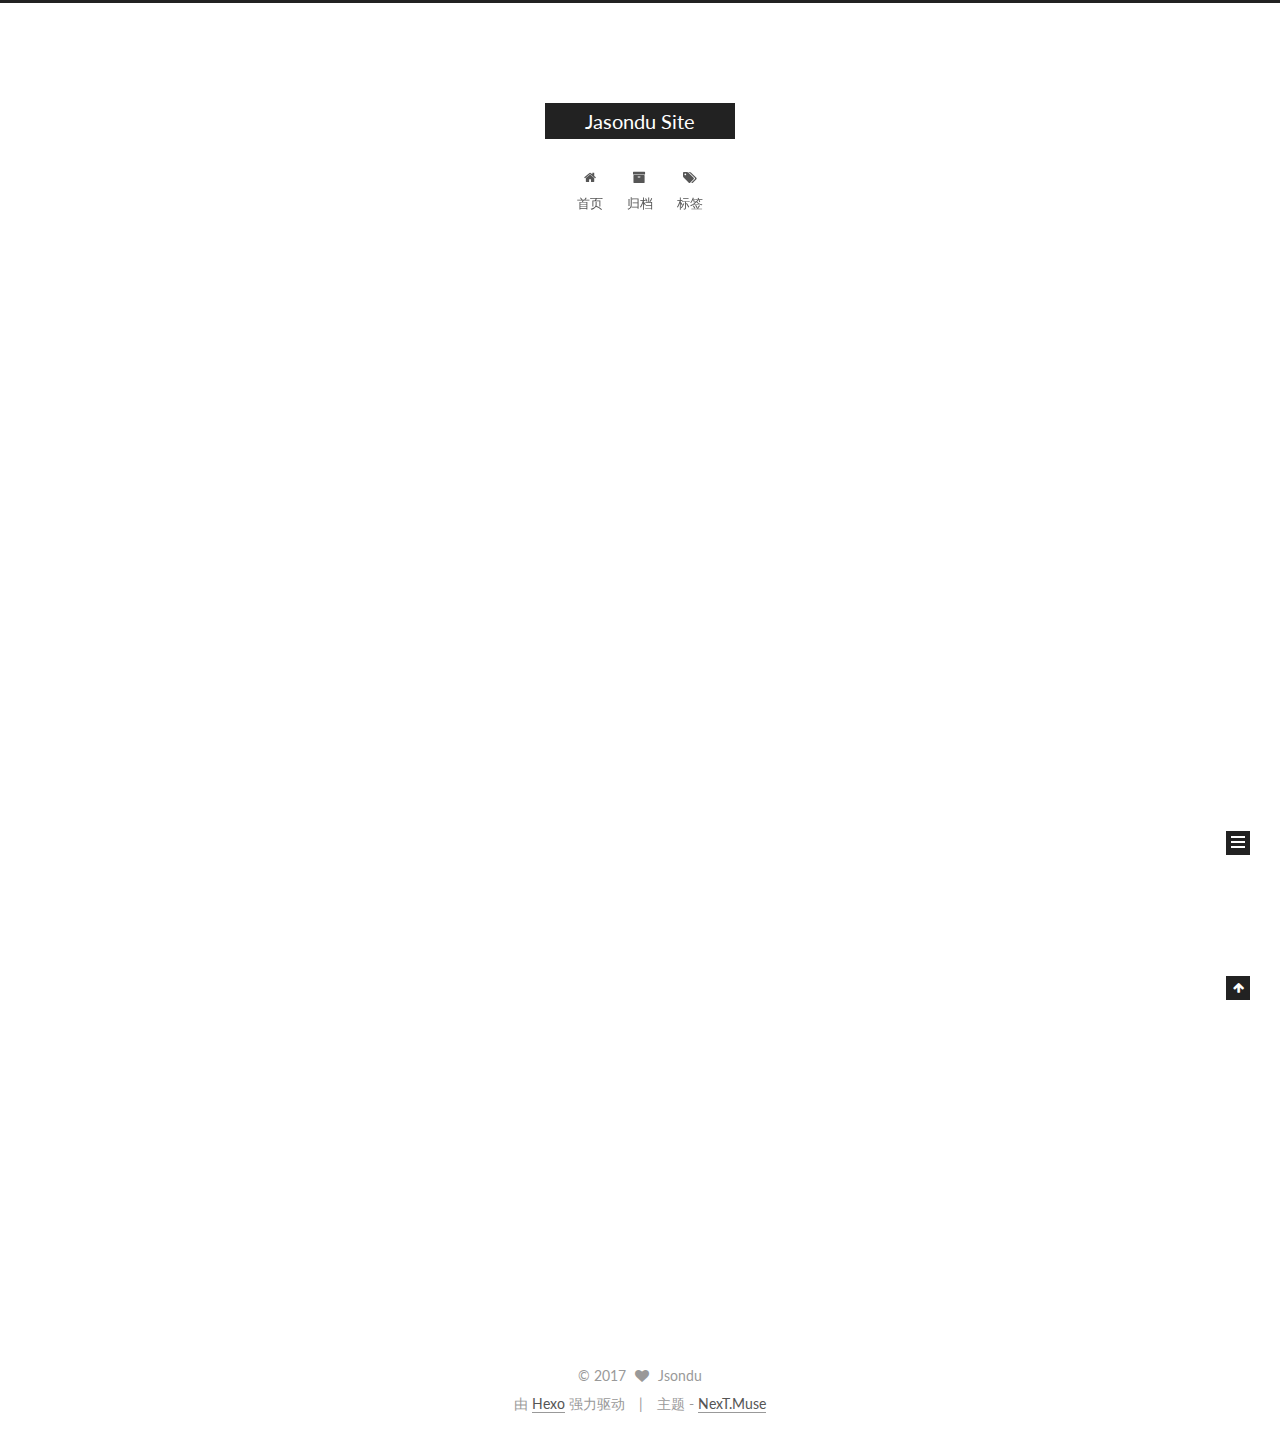
==== index.html @ 3053d157 "Site updated: 2017-07-04 11:45:21" ====
<!doctype html>



  


<html class="theme-next muse use-motion" lang="zh-Hans">
<head>
  <meta charset="UTF-8"/>
<meta http-equiv="X-UA-Compatible" content="IE=edge" />
<meta name="viewport" content="width=device-width, initial-scale=1, maximum-scale=1"/>









<meta http-equiv="Cache-Control" content="no-transform" />
<meta http-equiv="Cache-Control" content="no-siteapp" />















  
  
  <link href="/lib/fancybox/source/jquery.fancybox.css?v=2.1.5" rel="stylesheet" type="text/css" />




  
  
  
  

  
    
    
  

  

  

  

  

  
    
    
    <link href="//fonts.googleapis.com/css?family=Lato:300,300italic,400,400italic,700,700italic&subset=latin,latin-ext" rel="stylesheet" type="text/css">
  






<link href="/lib/font-awesome/css/font-awesome.min.css?v=4.6.2" rel="stylesheet" type="text/css" />

<link href="/css/main.css?v=5.1.1" rel="stylesheet" type="text/css" />


  <meta name="keywords" content="Hexo, NexT" />








  <link rel="shortcut icon" type="image/x-icon" href="/favicon.ico?v=5.1.1" />






<meta property="og:type" content="website">
<meta property="og:title" content="Jasondu Site">
<meta property="og:url" content="http://yoursite.com/index.html">
<meta property="og:site_name" content="Jasondu Site">
<meta name="twitter:card" content="summary">
<meta name="twitter:title" content="Jasondu Site">



<script type="text/javascript" id="hexo.configurations">
  var NexT = window.NexT || {};
  var CONFIG = {
    root: '/',
    scheme: 'Muse',
    sidebar: {"position":"left","display":"post","offset":12,"offset_float":0,"b2t":false,"scrollpercent":false},
    fancybox: true,
    motion: true,
    duoshuo: {
      userId: '0',
      author: '博主'
    },
    algolia: {
      applicationID: '',
      apiKey: '',
      indexName: '',
      hits: {"per_page":10},
      labels: {"input_placeholder":"Search for Posts","hits_empty":"We didn't find any results for the search: ${query}","hits_stats":"${hits} results found in ${time} ms"}
    }
  };
</script>



  <link rel="canonical" href="http://yoursite.com/"/>





  <title>Jasondu Site</title>
  














</head>

<body itemscope itemtype="http://schema.org/WebPage" lang="zh-Hans">

  
  
    
  

  <div class="container sidebar-position-left 
   page-home 
 ">
    <div class="headband"></div>

    <header id="header" class="header" itemscope itemtype="http://schema.org/WPHeader">
      <div class="header-inner"><div class="site-brand-wrapper">
  <div class="site-meta ">
    

    <div class="custom-logo-site-title">
      <a href="/"  class="brand" rel="start">
        <span class="logo-line-before"><i></i></span>
        <span class="site-title">Jasondu Site</span>
        <span class="logo-line-after"><i></i></span>
      </a>
    </div>
      
        <p class="site-subtitle"></p>
      
  </div>

  <div class="site-nav-toggle">
    <button>
      <span class="btn-bar"></span>
      <span class="btn-bar"></span>
      <span class="btn-bar"></span>
    </button>
  </div>
</div>

<nav class="site-nav">
  

  
    <ul id="menu" class="menu">
      
        
        <li class="menu-item menu-item-home">
          <a href="/" rel="section">
            
              <i class="menu-item-icon fa fa-fw fa-home"></i> <br />
            
            首页
          </a>
        </li>
      
        
        <li class="menu-item menu-item-archives">
          <a href="/archives" rel="section">
            
              <i class="menu-item-icon fa fa-fw fa-archive"></i> <br />
            
            归档
          </a>
        </li>
      
        
        <li class="menu-item menu-item-tags">
          <a href="/tags" rel="section">
            
              <i class="menu-item-icon fa fa-fw fa-tags"></i> <br />
            
            标签
          </a>
        </li>
      

      
    </ul>
  

  
</nav>



 </div>
    </header>

    <main id="main" class="main">
      <div class="main-inner">
        <div class="content-wrap">
          <div id="content" class="content">
            
  <section id="posts" class="posts-expand">
    
      

  

  
  
  

  <article class="post post-type-normal " itemscope itemtype="http://schema.org/Article">
    <link itemprop="mainEntityOfPage" href="http://yoursite.com/2017/07/04/hello-world/">

    <span hidden itemprop="author" itemscope itemtype="http://schema.org/Person">
      <meta itemprop="name" content="Jsondu">
      <meta itemprop="description" content="">
      <meta itemprop="image" content="/images/avatar.gif">
    </span>

    <span hidden itemprop="publisher" itemscope itemtype="http://schema.org/Organization">
      <meta itemprop="name" content="Jasondu Site">
    </span>

    
      <header class="post-header">

        
        
          <h1 class="post-title" itemprop="name headline">
                
                <a class="post-title-link" href="/2017/07/04/hello-world/" itemprop="url">Hello World</a></h1>
        

        <div class="post-meta">
          <span class="post-time">
            
              <span class="post-meta-item-icon">
                <i class="fa fa-calendar-o"></i>
              </span>
              
                <span class="post-meta-item-text">发表于</span>
              
              <time title="创建于" itemprop="dateCreated datePublished" datetime="2017-07-04T11:30:48+08:00">
                2017-07-04
              </time>
            

            

            
          </span>

          

          
            
          

          
          

          

          

          

        </div>
      </header>
    

    <div class="post-body" itemprop="articleBody">

      
      

      
        
          
            <p>Welcome to <a href="https://hexo.io/" target="_blank" rel="external">Hexo</a>! This is your very first post. Check <a href="https://hexo.io/docs/" target="_blank" rel="external">documentation</a> for more info. If you get any problems when using Hexo, you can find the answer in <a href="https://hexo.io/docs/troubleshooting.html" target="_blank" rel="external">troubleshooting</a> or you can ask me on <a href="https://github.com/hexojs/hexo/issues" target="_blank" rel="external">GitHub</a>.</p>
<h2 id="Quick-Start"><a href="#Quick-Start" class="headerlink" title="Quick Start"></a>Quick Start</h2><h3 id="Create-a-new-post"><a href="#Create-a-new-post" class="headerlink" title="Create a new post"></a>Create a new post</h3><figure class="highlight bash"><table><tr><td class="gutter"><pre><div class="line">1</div></pre></td><td class="code"><pre><div class="line">$ hexo new <span class="string">"My New Post"</span></div></pre></td></tr></table></figure>
<p>More info: <a href="https://hexo.io/docs/writing.html" target="_blank" rel="external">Writing</a></p>
<h3 id="Run-server"><a href="#Run-server" class="headerlink" title="Run server"></a>Run server</h3><figure class="highlight bash"><table><tr><td class="gutter"><pre><div class="line">1</div></pre></td><td class="code"><pre><div class="line">$ hexo server</div></pre></td></tr></table></figure>
<p>More info: <a href="https://hexo.io/docs/server.html" target="_blank" rel="external">Server</a></p>
<h3 id="Generate-static-files"><a href="#Generate-static-files" class="headerlink" title="Generate static files"></a>Generate static files</h3><figure class="highlight bash"><table><tr><td class="gutter"><pre><div class="line">1</div></pre></td><td class="code"><pre><div class="line">$ hexo generate</div></pre></td></tr></table></figure>
<p>More info: <a href="https://hexo.io/docs/generating.html" target="_blank" rel="external">Generating</a></p>
<h3 id="Deploy-to-remote-sites"><a href="#Deploy-to-remote-sites" class="headerlink" title="Deploy to remote sites"></a>Deploy to remote sites</h3><figure class="highlight bash"><table><tr><td class="gutter"><pre><div class="line">1</div></pre></td><td class="code"><pre><div class="line">$ hexo deploy</div></pre></td></tr></table></figure>
<p>More info: <a href="https://hexo.io/docs/deployment.html" target="_blank" rel="external">Deployment</a></p>

          
        
      
    </div>

    <div>
      
    </div>

    <div>
      
    </div>

    <div>
      
    </div>

    <footer class="post-footer">
      

      

      

      
      
        <div class="post-eof"></div>
      
    </footer>
  </article>


    
  </section>

  


          </div>
          


          

        </div>
        
          
  
  <div class="sidebar-toggle">
    <div class="sidebar-toggle-line-wrap">
      <span class="sidebar-toggle-line sidebar-toggle-line-first"></span>
      <span class="sidebar-toggle-line sidebar-toggle-line-middle"></span>
      <span class="sidebar-toggle-line sidebar-toggle-line-last"></span>
    </div>
  </div>

  <aside id="sidebar" class="sidebar">
    <div class="sidebar-inner">

      

      

      <section class="site-overview sidebar-panel sidebar-panel-active">
        <div class="site-author motion-element" itemprop="author" itemscope itemtype="http://schema.org/Person">
          <img class="site-author-image" itemprop="image"
               src="/images/avatar.gif"
               alt="Jsondu" />
          <p class="site-author-name" itemprop="name">Jsondu</p>
           
              <p class="site-description motion-element" itemprop="description"></p>
          
        </div>
        <nav class="site-state motion-element">

          
            <div class="site-state-item site-state-posts">
              <a href="/archives">
                <span class="site-state-item-count">1</span>
                <span class="site-state-item-name">日志</span>
              </a>
            </div>
          

          

          

        </nav>

        

        <div class="links-of-author motion-element">
          
        </div>

        
        

        
        

        


      </section>

      

      

    </div>
  </aside>


        
      </div>
    </main>

    <footer id="footer" class="footer">
      <div class="footer-inner">
        <div class="copyright" >
  
  &copy; 
  <span itemprop="copyrightYear">2017</span>
  <span class="with-love">
    <i class="fa fa-heart"></i>
  </span>
  <span class="author" itemprop="copyrightHolder">Jsondu</span>
</div>


<div class="powered-by">
  由 <a class="theme-link" href="https://hexo.io">Hexo</a> 强力驱动
</div>

<div class="theme-info">
  主题 -
  <a class="theme-link" href="https://github.com/iissnan/hexo-theme-next">
    NexT.Muse
  </a>
</div>


        

        
      </div>
    </footer>

    
      <div class="back-to-top">
        <i class="fa fa-arrow-up"></i>
        
      </div>
    

  </div>

  

<script type="text/javascript">
  if (Object.prototype.toString.call(window.Promise) !== '[object Function]') {
    window.Promise = null;
  }
</script>









  












  
  <script type="text/javascript" src="/lib/jquery/index.js?v=2.1.3"></script>

  
  <script type="text/javascript" src="/lib/fastclick/lib/fastclick.min.js?v=1.0.6"></script>

  
  <script type="text/javascript" src="/lib/jquery_lazyload/jquery.lazyload.js?v=1.9.7"></script>

  
  <script type="text/javascript" src="/lib/velocity/velocity.min.js?v=1.2.1"></script>

  
  <script type="text/javascript" src="/lib/velocity/velocity.ui.min.js?v=1.2.1"></script>

  
  <script type="text/javascript" src="/lib/fancybox/source/jquery.fancybox.pack.js?v=2.1.5"></script>


  


  <script type="text/javascript" src="/js/src/utils.js?v=5.1.1"></script>

  <script type="text/javascript" src="/js/src/motion.js?v=5.1.1"></script>



  
  

  
    <script type="text/javascript" src="/js/src/scrollspy.js?v=5.1.1"></script>
<script type="text/javascript" src="/js/src/post-details.js?v=5.1.1"></script>

  

  


  <script type="text/javascript" src="/js/src/bootstrap.js?v=5.1.1"></script>



  


  




	





  





  





  






  





  

  

  

  

  

  

</body>
</html>
---- css/main.css ----
/* normalize.css v3.0.2 | MIT License | git.io/normalize */
html {
  font-family: sans-serif; /* 1 */
  -ms-text-size-adjust: 100%; /* 2 */
  -webkit-text-size-adjust: 100%; /* 2 */
}
body {
  margin: 0;
}
article,
aside,
details,
figcaption,
figure,
footer,
header,
hgroup,
main,
menu,
nav,
section,
summary {
  display: block;
}
audio,
canvas,
progress,
video {
  display: inline-block; /* 1 */
  vertical-align: baseline; /* 2 */
}
audio:not([controls]) {
  display: none;
  height: 0;
}
[hidden],
template {
  display: none;
}
a {
  background-color: transparent;
}
a:active,
a:hover {
  outline: 0;
}
abbr[title] {
  border-bottom: 1px dotted;
}
b,
strong {
  font-weight: bold;
}
dfn {
  font-style: italic;
}
h1 {
  font-size: 2em;
  margin: 0.67em 0;
}
mark {
  background: #ff0;
  color: #000;
}
small {
  font-size: 80%;
}
sub,
sup {
  font-size: 75%;
  line-height: 0;
  position: relative;
  vertical-align: baseline;
}
sup {
  top: -0.5em;
}
sub {
  bottom: -0.25em;
}
img {
  border: 0;
}
svg:not(:root) {
  overflow: hidden;
}
figure {
  margin: 1em 40px;
}
hr {
  -moz-box-sizing: content-box;
  box-sizing: content-box;
  height: 0;
}
pre {
  overflow: auto;
}
code,
kbd,
pre,
samp {
  font-family: monospace, monospace;
  font-size: 1em;
}
button,
input,
optgroup,
select,
textarea {
  color: inherit; /* 1 */
  font: inherit; /* 2 */
  margin: 0; /* 3 */
}
button {
  overflow: visible;
}
button,
select {
  text-transform: none;
}
button,
html input[type="button"],
input[type="reset"],
input[type="submit"] {
  -webkit-appearance: button; /* 2 */
  cursor: pointer; /* 3 */
}
button[disabled],
html input[disabled] {
  cursor: default;
}
button::-moz-focus-inner,
input::-moz-focus-inner {
  border: 0;
  padding: 0;
}
input {
  line-height: normal;
}
input[type="checkbox"],
input[type="radio"] {
  box-sizing: border-box; /* 1 */
  padding: 0; /* 2 */
}
input[type="number"]::-webkit-inner-spin-button,
input[type="number"]::-webkit-outer-spin-button {
  height: auto;
}
input[type="search"] {
  -webkit-appearance: textfield; /* 1 */
  -moz-box-sizing: content-box;
  -webkit-box-sizing: content-box; /* 2 */
  box-sizing: content-box;
}
input[type="search"]::-webkit-search-cancel-button,
input[type="search"]::-webkit-search-decoration {
  -webkit-appearance: none;
}
fieldset {
  border: 1px solid #c0c0c0;
  margin: 0 2px;
  padding: 0.35em 0.625em 0.75em;
}
legend {
  border: 0; /* 1 */
  padding: 0; /* 2 */
}
textarea {
  overflow: auto;
}
optgroup {
  font-weight: bold;
}
table {
  border-collapse: collapse;
  border-spacing: 0;
}
td,
th {
  padding: 0;
}
::selection {
  background: #262a30;
  color: #fff;
}
body {
  position: relative;
  font-family: 'Lato', "PingFang SC", "Microsoft YaHei", sans-serif;
  font-size: 14px;
  line-height: 2;
  color: #555;
  background: #fff;
}
@media (max-width: 767px) {
  body {
    padding-right: 0 !important;
  }
}
@media (min-width: 768px) and (max-width: 991px) {
  body {
    padding-right: 0 !important;
  }
}
@media (min-width: 1600px) {
  body {
    font-size: 16px;
  }
}
h1,
h2,
h3,
h4,
h5,
h6 {
  margin: 0;
  padding: 0;
  font-weight: bold;
  line-height: 1.5;
  font-family: 'Lato', "PingFang SC", "Microsoft YaHei", sans-serif;
}
h2,
h3,
h4,
h5,
h6 {
  margin: 20px 0 15px;
}
h1 {
  font-size: 22px;
}
@media (max-width: 767px) {
  h1 {
    font-size: 18px;
  }
}
h2 {
  font-size: 20px;
}
@media (max-width: 767px) {
  h2 {
    font-size: 16px;
  }
}
h3 {
  font-size: 18px;
}
@media (max-width: 767px) {
  h3 {
    font-size: 14px;
  }
}
h4 {
  font-size: 16px;
}
@media (max-width: 767px) {
  h4 {
    font-size: 12px;
  }
}
h5 {
  font-size: 14px;
}
@media (max-width: 767px) {
  h5 {
    font-size: 10px;
  }
}
h6 {
  font-size: 12px;
}
@media (max-width: 767px) {
  h6 {
    font-size: 8px;
  }
}
p {
  margin: 0 0 25px 0;
}
a {
  color: #555;
  text-decoration: none;
  border-bottom: 1px solid #999;
  word-wrap: break-word;
}
a:hover {
  color: #222;
  border-bottom-color: #222;
}
blockquote {
  margin: 0;
  padding: 0;
}
img {
  display: block;
  margin: auto;
  max-width: 100%;
  height: auto;
}
hr {
  margin: 40px 0;
  height: 3px;
  border: none;
  background-color: #ddd;
  background-image: repeating-linear-gradient(-45deg, #fff, #fff 4px, transparent 4px, transparent 8px);
}
blockquote {
  padding: 0 15px;
  color: #666;
  border-left: 4px solid #ddd;
}
blockquote cite::before {
  content: "-";
  padding: 0 5px;
}
dt {
  font-weight: 700;
}
dd {
  margin: 0;
  padding: 0;
}
.text-left {
  text-align: left;
}
.text-center {
  text-align: center;
}
.text-right {
  text-align: right;
}
.text-justify {
  text-align: justify;
}
.text-nowrap {
  white-space: nowrap;
}
.text-lowercase {
  text-transform: lowercase;
}
.text-uppercase {
  text-transform: uppercase;
}
.text-capitalize {
  text-transform: capitalize;
}
.center-block {
  display: block;
  margin-left: auto;
  margin-right: auto;
}
.clearfix:before,
.clearfix:after {
  content: " ";
  display: table;
}
.clearfix:after {
  clear: both;
}
.pullquote {
  width: 45%;
}
.pullquote.left {
  float: left;
  margin-left: 5px;
  margin-right: 10px;
}
.pullquote.right {
  float: right;
  margin-left: 10px;
  margin-right: 5px;
}
.affix.affix.affix {
  position: fixed;
}
.translation {
  margin-top: -20px;
  font-size: 14px;
  color: #999;
}
.scrollbar-measure {
  width: 100px;
  height: 100px;
  overflow: scroll;
  position: absolute;
  top: -9999px;
}
.use-motion .motion-element {
  opacity: 0;
}
table {
  margin: 20px 0;
  width: 100%;
  border-collapse: collapse;
  border-spacing: 0;
  border: 1px solid #ddd;
  font-size: 14px;
  table-layout: fixed;
  word-wrap: break-all;
}
table>tbody>tr:nth-of-type(odd) {
  background-color: #f9f9f9;
}
table>tbody>tr:hover {
  background-color: #f5f5f5;
}
caption,
th,
td {
  padding: 8px;
  text-align: left;
  vertical-align: middle;
  font-weight: normal;
}
th,
td {
  border-bottom: 3px solid #ddd;
  border-right: 1px solid #eee;
}
th {
  padding-bottom: 10px;
  font-weight: 700;
}
td {
  border-bottom-width: 1px;
}
html,
body {
  height: 100%;
}
.container {
  position: relative;
  min-height: 100%;
}
.header-inner {
  margin: 0 auto;
  padding: 100px 0 70px;
  width: 700px;
}
@media (min-width: 1600px) {
  .container .header-inner {
    width: 900px;
  }
}
.main {
  padding-bottom: 150px;
}
.main-inner {
  margin: 0 auto;
  width: 700px;
}
@media (min-width: 1600px) {
  .container .main-inner {
    width: 900px;
  }
}
.footer {
  position: absolute;
  left: 0;
  bottom: 0;
  width: 100%;
  min-height: 50px;
}
.footer-inner {
  box-sizing: border-box;
  margin: 20px auto;
  width: 700px;
}
@media (min-width: 1600px) {
  .container .footer-inner {
    width: 900px;
  }
}
pre,
.highlight {
  overflow: auto;
  margin: 20px 0;
  padding: 0;
  font-size: 13px;
  color: #4d4d4c;
  background: #f7f7f7;
  line-height: 1.6;
}
pre,
code {
  font-family: consolas, Menlo, "PingFang SC", "Microsoft YaHei", monospace;
}
code {
  padding: 2px 4px;
  word-wrap: break-word;
  color: #555;
  background: #eee;
  border-radius: 3px;
  font-size: 13px;
}
pre code {
  padding: 0;
  color: #4d4d4c;
  background: none;
  text-shadow: none;
}
.highlight {
  border-radius: 1px;
}
.highlight pre {
  border: none;
  margin: 0;
  padding: 10px 0;
}
.highlight table {
  margin: 0;
  width: auto;
  border: none;
}
.highlight td {
  border: none;
  padding: 0;
}
.highlight figcaption {
  font-size: 1em;
  color: #4d4d4c;
  line-height: 1em;
  margin-bottom: 1em;
}
.highlight figcaption:before,
.highlight figcaption:after {
  content: " ";
  display: table;
}
.highlight figcaption:after {
  clear: both;
}
.highlight figcaption a {
  float: right;
  color: #4d4d4c;
}
.highlight figcaption a:hover {
  border-bottom-color: #4d4d4c;
}
.highlight .gutter pre {
  padding-left: 10px;
  padding-right: 10px;
  color: #869194;
  text-align: right;
  background-color: #eff2f3;
}
.highlight .code pre {
  width: 100%;
  padding-left: 10px;
  padding-right: 10px;
  background-color: #f7f7f7;
}
.highlight .line {
  height: 20px;
}
.gutter {
  -webkit-user-select: none;
  -moz-user-select: none;
  -ms-user-select: none;
  user-select: none;
}
.gist table {
  width: auto;
}
.gist table td {
  border: none;
}
pre .deletion {
  background: #fdd;
}
pre .addition {
  background: #dfd;
}
pre .meta {
  color: #8959a8;
}
pre .comment {
  color: #8e908c;
}
pre .variable,
pre .attribute,
pre .tag,
pre .regexp,
pre .ruby .constant,
pre .xml .tag .title,
pre .xml .pi,
pre .xml .doctype,
pre .html .doctype,
pre .css .id,
pre .css .class,
pre .css .pseudo {
  color: #c82829;
}
pre .number,
pre .preprocessor,
pre .built_in,
pre .literal,
pre .params,
pre .constant,
pre .command {
  color: #f5871f;
}
pre .ruby .class .title,
pre .css .rules .attribute,
pre .string,
pre .value,
pre .inheritance,
pre .header,
pre .ruby .symbol,
pre .xml .cdata,
pre .special,
pre .number,
pre .formula {
  color: #718c00;
}
pre .title,
pre .css .hexcolor {
  color: #3e999f;
}
pre .function,
pre .python .decorator,
pre .python .title,
pre .ruby .function .title,
pre .ruby .title .keyword,
pre .perl .sub,
pre .javascript .title,
pre .coffeescript .title {
  color: #4271ae;
}
pre .keyword,
pre .javascript .function {
  color: #8959a8;
}
.full-image.full-image.full-image {
  border: none;
  max-width: 100%;
  width: auto;
  margin: 20px auto;
}
@media (min-width: 992px) {
  .full-image.full-image.full-image {
    max-width: none;
    width: 110%;
    margin: 25px -5%;
  }
}
.blockquote-center,
.page-home .post-type-quote blockquote,
.page-post-detail .post-type-quote blockquote {
  position: relative;
  margin: 40px 0;
  padding: 0;
  border-left: none;
  text-align: center;
}
.blockquote-center::before,
.page-home .post-type-quote blockquote::before,
.page-post-detail .post-type-quote blockquote::before,
.blockquote-center::after,
.page-home .post-type-quote blockquote::after,
.page-post-detail .post-type-quote blockquote::after {
  position: absolute;
  content: ' ';
  display: block;
  width: 100%;
  height: 24px;
  opacity: 0.2;
  background-repeat: no-repeat;
  background-position: 0 -6px;
  background-size: 22px 22px;
}
.blockquote-center::before,
.page-home .post-type-quote blockquote::before,
.page-post-detail .post-type-quote blockquote::before {
  top: -20px;
  background-image: url("../images/quote-l.svg");
  border-top: 1px solid #ccc;
}
.blockquote-center::after,
.page-home .post-type-quote blockquote::after,
.page-post-detail .post-type-quote blockquote::after {
  bottom: -20px;
  background-image: url("../images/quote-r.svg");
  border-bottom: 1px solid #ccc;
  background-position: 100% 8px;
}
.blockquote-center p,
.page-home .post-type-quote blockquote p,
.page-post-detail .post-type-quote blockquote p,
.blockquote-center div,
.page-home .post-type-quote blockquote div,
.page-post-detail .post-type-quote blockquote div {
  text-align: center;
}
.post .post-body .group-picture img {
  box-sizing: border-box;
  padding: 0 3px;
  border: none;
}
.post .group-picture-row {
  overflow: hidden;
  margin-top: 6px;
}
.post .group-picture-row:first-child {
  margin-top: 0;
}
.post .group-picture-column {
  float: left;
}
.page-post-detail .post-body .group-picture-column {
  float: none;
  margin-top: 10px;
  width: auto !important;
}
.page-post-detail .post-body .group-picture-column img {
  margin: 0 auto;
}
.page-archive .group-picture-container {
  overflow: hidden;
}
.page-archive .group-picture-row {
  float: left;
}
.page-archive .group-picture-row:first-child {
  margin-top: 6px;
}
.page-archive .group-picture-column {
  max-width: 150px;
  max-height: 150px;
}
.note {
  padding: 20px;
  margin: 20px 0;
  border: 1px solid #eee;
  border-left-width: 5px;
  border-radius: 3px;
}
.note h2,
.note h3,
.note h4,
.note h5,
.note h6 {
  margin-top: 0;
  margin-bottom: 5px;
  padding-top: 0 !important;
}
.note p:last-child {
  margin-bottom: 0;
}
.note code {
  border-radius: 3px;
}
.note+.note {
  margin-top: -5px;
}
.default {
  border-left-color: #777;
}
.default h2,
.default h3,
.default h4,
.default h5,
.default h6 {
  color: #777;
}
.primary {
  border-left-color: #428bca;
}
.primary h2,
.primary h3,
.primary h4,
.primary h5,
.primary h6 {
  color: #428bca;
}
.success {
  border-left-color: #5cb85c;
}
.success h2,
.success h3,
.success h4,
.success h5,
.success h6 {
  color: #5cb85c;
}
.danger {
  border-left-color: #d9534f;
}
.danger h2,
.danger h3,
.danger h4,
.danger h5,
.danger h6 {
  color: #d9534f;
}
.warning {
  border-left-color: #f0ad4e;
}
.warning h2,
.warning h3,
.warning h4,
.warning h5,
.warning h6 {
  color: #f0ad4e;
}
.info {
  border-left-color: #5bc0de;
}
.info h2,
.info h3,
.info h4,
.info h5,
.info h6 {
  color: #5bc0de;
}
.btn {
  display: inline-block;
  padding: 0 20px;
  font-size: 14px;
  color: #fff;
  background: #222;
  border: 2px solid #222;
  text-decoration: none;
  border-radius: 0;
  transition-property: background-color;
  transition-duration: 0.2s;
  transition-timing-function: ease-in-out;
  transition-delay: 0s;
}
.btn:hover,
.post-button .btn:hover {
  border-color: #222;
  color: #222;
  background: #fff;
}
.btn-bar {
  display: block;
  width: 22px;
  height: 2px;
  background: #555;
  border-radius: 1px;
}
.btn-bar+.btn-bar {
  margin-top: 4px;
}
.pagination {
  margin: 120px 0 40px;
  text-align: center;
  border-top: 1px solid #eee;
}
.page-number-basic,
.pagination .prev,
.pagination .next,
.pagination .page-number,
.pagination .space {
  display: inline-block;
  position: relative;
  top: -1px;
  margin: 0 10px;
  padding: 0 10px;
  line-height: 30px;
}
@media (max-width: 767px) {
  .page-number-basic,
  .pagination .prev,
  .pagination .next,
  .pagination .page-number,
  .pagination .space {
    margin: 0 5px;
  }
}
.pagination .prev,
.pagination .next,
.pagination .page-number {
  border-bottom: 0;
  border-top: 1px solid #eee;
  transition-property: border-color;
  transition-duration: 0.2s;
  transition-timing-function: ease-in-out;
  transition-delay: 0s;
}
.pagination .prev:hover,
.pagination .next:hover,
.pagination .page-number:hover {
  border-top-color: #222;
}
.pagination .space {
  padding: 0;
  margin: 0;
}
.pagination .prev {
  margin-left: 0;
}
.pagination .next {
  margin-right: 0;
}
.pagination .page-number.current {
  color: #fff;
  background: #ccc;
  border-top-color: #ccc;
}
@media (max-width: 767px) {
  .pagination {
    border-top: none;
  }
  .pagination .prev,
  .pagination .next,
  .pagination .page-number {
    margin-bottom: 10px;
    border-top: 0;
    border-bottom: 1px solid #eee;
  }
  .pagination .prev:hover,
  .pagination .next:hover,
  .pagination .page-number:hover {
    border-bottom-color: #222;
  }
}
.comments {
  margin: 60px 20px 0;
}
.tag-cloud {
  text-align: center;
}
.tag-cloud a {
  display: inline-block;
  margin: 10px;
}
.back-to-top {
  box-sizing: border-box;
  position: fixed;
  bottom: -100px;
  right: 30px;
  z-index: 1050;
  padding: 0 6px;
  width: 24px;
  background: #222;
  font-size: 12px;
  opacity: 1;
  color: #fff;
  cursor: pointer;
  text-align: center;
  -webkit-transform: translateZ(0);
  transition-property: bottom;
  transition-duration: 0.2s;
  transition-timing-function: ease-in-out;
  transition-delay: 0s;
}
@media (max-width: 767px) {
  .back-to-top {
    display: none;
  }
}
@media (min-width: 768px) and (max-width: 991px) {
  .back-to-top {
    display: none;
  }
}
.back-to-top.back-to-top-on {
  bottom: 19px;
}
.header {
  background: transparent;
}
.header-inner {
  position: relative;
}
.headband {
  height: 3px;
  background: #222;
}
.site-meta {
  margin: 0;
  text-align: center;
}
@media (max-width: 767px) {
  .site-meta {
    text-align: center;
  }
}
.brand {
  position: relative;
  display: inline-block;
  padding: 0 40px;
  color: #fff;
  background: #222;
  border-bottom: none;
}
.brand:hover {
  color: #fff;
}
.logo {
  display: inline-block;
  margin-right: 5px;
  line-height: 36px;
  vertical-align: top;
}
.site-title {
  display: inline-block;
  vertical-align: top;
  line-height: 36px;
  font-size: 20px;
  font-weight: normal;
  font-family: 'Lato', "PingFang SC", "Microsoft YaHei", sans-serif;
}
.site-subtitle {
  margin-top: 10px;
  font-size: 13px;
  color: #999;
}
.use-motion .brand {
  opacity: 0;
}
.use-motion .logo,
.use-motion .site-title,
.use-motion .site-subtitle {
  opacity: 0;
  position: relative;
  top: -10px;
}
.site-nav-toggle {
  display: none;
  position: absolute;
  top: 10px;
  left: 10px;
}
@media (max-width: 767px) {
  .site-nav-toggle {
    display: block;
  }
}
.site-nav-toggle button {
  margin-top: 2px;
  padding: 9px 10px;
  background: transparent;
  border: none;
}
@media (max-width: 767px) {
  .site-nav {
    display: none;
    margin: 0 -10px;
    padding: 0 10px;
    clear: both;
    border-top: 1px solid #ddd;
  }
}
@media (min-width: 768px) and (max-width: 991px) {
  .site-nav {
    display: block !important;
  }
}
@media (min-width: 992px) {
  .site-nav {
    display: block !important;
  }
}
.menu {
  margin-top: 20px;
  padding-left: 0;
  text-align: center;
}
.menu .menu-item {
  display: inline-block;
  margin: 0 10px;
  list-style: none;
}
@media screen and (max-width: 767px) {
  .menu .menu-item {
    margin-top: 10px;
  }
}
.menu .menu-item a {
  display: block;
  font-size: 13px;
  line-height: inherit;
  border-bottom: 1px solid transparent;
  transition-property: border-color;
  transition-duration: 0.2s;
  transition-timing-function: ease-in-out;
  transition-delay: 0s;
}
.menu .menu-item a:hover {
  border-bottom-color: #222;
}
.menu .menu-item .fa {
  margin-right: 5px;
}
.use-motion .menu-item {
  opacity: 0;
}
.post-body {
  font-family: 'Lato', "PingFang SC", "Microsoft YaHei", sans-serif;
}
@media (max-width: 767px) {
  .post-body {
    word-break: break-word;
  }
}
.post-body .fancybox img {
  display: block !important;
  margin: 0 auto;
  cursor: pointer;
  cursor: zoom-in;
  cursor: -webkit-zoom-in;
}
.post-body .image-caption,
.post-body .figure .caption {
  margin: 10px auto 15px;
  text-align: center;
  font-size: 14px;
  color: #999;
  font-weight: bold;
  line-height: 1;
}
.post-sticky-flag {
  display: inline-block;
  font-size: 16px;
  -ms-transform: rotate(30deg);
  -webkit-transform: rotate(30deg);
  -moz-transform: rotate(30deg);
  -ms-transform: rotate(30deg);
  -o-transform: rotate(30deg);
  transform: rotate(30deg);
}
.posts-expand {
  padding-top: 40px;
}
@media (max-width: 767px) {
  .posts-expand {
    margin: 0 20px;
  }
  .post-body pre {
    padding: 10px;
  }
  .post-body pre .gutter pre {
    padding-right: 10px;
  }
  .post-body .highlight {
    margin-left: 0px;
    margin-right: 0px;
    padding: 0;
  }
  .post-body .highlight .gutter pre {
    padding-right: 10px;
  }
}
@media (min-width: 992px) {
  .posts-expand .post-body {
    text-align: justify;
  }
}
.posts-expand .post-body h2,
.posts-expand .post-body h3,
.posts-expand .post-body h4,
.posts-expand .post-body h5,
.posts-expand .post-body h6 {
  padding-top: 10px;
}
.posts-expand .post-body h2 .header-anchor,
.posts-expand .post-body h3 .header-anchor,
.posts-expand .post-body h4 .header-anchor,
.posts-expand .post-body h5 .header-anchor,
.posts-expand .post-body h6 .header-anchor {
  float: right;
  margin-left: 10px;
  color: #ccc;
  border-bottom-style: none;
  visibility: hidden;
}
.posts-expand .post-body h2 .header-anchor:hover,
.posts-expand .post-body h3 .header-anchor:hover,
.posts-expand .post-body h4 .header-anchor:hover,
.posts-expand .post-body h5 .header-anchor:hover,
.posts-expand .post-body h6 .header-anchor:hover {
  color: inherit;
}
.posts-expand .post-body h2:hover .header-anchor,
.posts-expand .post-body h3:hover .header-anchor,
.posts-expand .post-body h4:hover .header-anchor,
.posts-expand .post-body h5:hover .header-anchor,
.posts-expand .post-body h6:hover .header-anchor {
  visibility: visible;
}
.posts-expand .post-body ul li {
  list-style: circle;
}
.posts-expand .post-body img {
  box-sizing: border-box;
  margin: auto;
  padding: 3px;
  border: 1px solid #ddd;
}
.posts-expand .fancybox img {
  margin: 0 auto;
}
@media (max-width: 767px) {
  .posts-collapse {
    margin: 0 20px;
  }
  .posts-collapse .post-title,
  .posts-collapse .post-meta {
    display: block;
    width: auto;
    text-align: left;
  }
}
.posts-collapse {
  position: relative;
  z-index: 1010;
  margin-left: 55px;
}
.posts-collapse::after {
  content: " ";
  position: absolute;
  top: 20px;
  left: 0;
  margin-left: -2px;
  width: 4px;
  height: 100%;
  background: #f5f5f5;
  z-index: -1;
}
@media (max-width: 767px) {
  .posts-collapse {
    margin: 0 20px;
  }
}
.posts-collapse .collection-title {
  position: relative;
  margin: 60px 0;
}
.posts-collapse .collection-title h1,
.posts-collapse .collection-title h2 {
  margin-left: 20px;
}
.posts-collapse .collection-title small {
  color: #bbb;
  margin-left: 5px;
}
.posts-collapse .collection-title::before {
  content: " ";
  position: absolute;
  left: 0;
  top: 50%;
  margin-left: -4px;
  margin-top: -4px;
  width: 8px;
  height: 8px;
  background: #bbb;
  border-radius: 50%;
}
.posts-collapse .post {
  margin: 30px 0;
}
.posts-collapse .post-header {
  position: relative;
  transition-duration: 0.2s;
  transition-timing-function: ease-in-out;
  transition-delay: 0s;
  transition-property: border;
  border-bottom: 1px dashed #ccc;
}
.posts-collapse .post-header::before {
  content: " ";
  position: absolute;
  left: 0;
  top: 12px;
  width: 6px;
  height: 6px;
  margin-left: -4px;
  background: #bbb;
  border-radius: 50%;
  border: 1px solid #fff;
  transition-duration: 0.2s;
  transition-timing-function: ease-in-out;
  transition-delay: 0s;
  transition-property: background;
}
.posts-collapse .post-header:hover {
  border-bottom-color: #666;
}
.posts-collapse .post-header:hover::before {
  background: #222;
}
.posts-collapse .post-meta {
  position: absolute;
  font-size: 12px;
  left: 20px;
  top: 5px;
}
.posts-collapse .post-comments-count {
  display: none;
}
.posts-collapse .post-title {
  margin-left: 60px;
  font-size: 16px;
  font-weight: normal;
  line-height: inherit;
}
.posts-collapse .post-title::after {
  margin-left: 3px;
  opacity: 0.6;
}
.posts-collapse .post-title a {
  color: #666;
  border-bottom: none;
}
.page-home .post-type-quote .post-header,
.page-post-detail .post-type-quote .post-header,
.page-home .post-type-quote .post-tags,
.page-post-detail .post-type-quote .post-tags {
  display: none;
}
.posts-expand .post-title {
  font-size: 26px;
  text-align: center;
  word-break: break-word;
  font-weight: 400;
}
@media (max-width: 767px) {
  .posts-expand .post-title {
    font-size: 22px;
  }
}
.posts-expand .post-title-link {
  display: inline-block;
  position: relative;
  color: #555;
  border-bottom: none;
  line-height: 1.2;
  vertical-align: top;
}
.posts-expand .post-title-link::before {
  content: "";
  position: absolute;
  width: 100%;
  height: 2px;
  bottom: 0;
  left: 0;
  background-color: #000;
  visibility: hidden;
  -webkit-transform: scaleX(0);
  -moz-transform: scaleX(0);
  -ms-transform: scaleX(0);
  -o-transform: scaleX(0);
  transform: scaleX(0);
  transition-duration: 0.2s;
  transition-timing-function: ease-in-out;
  transition-delay: 0s;
}
.posts-expand .post-title-link:hover::before {
  visibility: visible;
  -webkit-transform: scaleX(1);
  -moz-transform: scaleX(1);
  -ms-transform: scaleX(1);
  -o-transform: scaleX(1);
  transform: scaleX(1);
}
.posts-expand .post-title-link .fa {
  font-size: 16px;
}
.posts-expand .post-meta {
  margin: 3px 0 60px 0;
  color: #999;
  font-family: 'Lato', "PingFang SC", "Microsoft YaHei", sans-serif;
  font-size: 12px;
  text-align: center;
}
.posts-expand .post-meta .post-category-list {
  display: inline-block;
  margin: 0;
  padding: 3px;
}
.posts-expand .post-meta .post-category-list-link {
  color: #999;
}
.posts-expand .post-meta .post-description {
  font-size: 14px;
  margin-top: 2px;
}
.post-wordcount {
  display: inline-block;
}
.post-meta-divider {
  margin: 0 0.5em;
}
.post-meta-item-icon {
  margin-right: 3px;
}
@media (min-width: 768px) and (max-width: 991px) {
  .post-meta-item-icon {
    display: inline-block;
  }
}
@media (max-width: 767px) {
  .post-meta-item-icon {
    display: inline-block;
  }
}
@media (min-width: 768px) and (max-width: 991px) {
  .post-meta-item-text {
    display: none;
  }
}
@media (max-width: 767px) {
  .post-meta-item-text {
    display: none;
  }
}
@media (max-width: 767px) {
  .posts-expand .post-comments-count {
    display: none;
  }
}
.post-button {
  margin-top: 50px;
}
.post-button .btn {
  color: #fff;
  font-size: 14px;
  background: #222;
  border-radius: 0;
  line-height: 2;
  margin: 0 4px 8px 4px;
}
.post-button .fa-fw {
  width: 1.285714285714286em;
  text-align: left;
}
.posts-expand .post-tags {
  margin-top: 40px;
  text-align: center;
}
.posts-expand .post-tags a {
  display: inline-block;
  margin-right: 10px;
  font-size: 13px;
}
.post-nav {
  display: table;
  margin-top: 15px;
  width: 100%;
  border-top: 1px solid #eee;
}
.post-nav-divider {
  display: table-cell;
  width: 10%;
}
.post-nav-item {
  display: table-cell;
  padding: 10px 0 0 0;
  width: 45%;
  vertical-align: top;
}
.post-nav-item a {
  position: relative;
  display: block;
  line-height: 25px;
  font-size: 14px;
  color: #555;
  border-bottom: none;
}
.post-nav-item a:hover {
  color: #222;
  border-bottom: none;
}
.post-nav-item a:active {
  top: 2px;
}
.post-nav-item .fa {
  position: absolute;
  top: 8px;
  left: 0;
  font-size: 12px;
}
.post-nav-next a {
  padding-left: 15px;
}
.post-nav-prev {
  text-align: right;
}
.post-nav-prev a {
  padding-right: 15px;
}
.post-nav-prev .fa {
  right: 0;
  left: auto;
}
.posts-expand .post-eof {
  display: block;
  margin: 80px auto 60px;
  width: 8%;
  height: 1px;
  background: #ccc;
  text-align: center;
}
.post:last-child .post-eof.post-eof.post-eof {
  display: none;
}
.post-gallery {
  display: table;
  table-layout: fixed;
  width: 100%;
  border-collapse: separate;
}
.post-gallery-row {
  display: table-row;
}
.post-gallery .post-gallery-img {
  display: table-cell;
  text-align: center;
  vertical-align: middle;
  border: none;
}
.post-gallery .post-gallery-img img {
  max-width: 100%;
  max-height: 100%;
  border: none;
}
.fancybox-close,
.fancybox-close:hover {
  border: none;
}
.sidebar {
  position: fixed;
  right: 0;
  top: 0;
  bottom: 0;
  width: 0;
  z-index: 1040;
  box-shadow: inset 0 2px 6px #000;
  background: #222;
  -webkit-transform: translateZ(0);
}
.sidebar a {
  color: #999;
  border-bottom-color: #555;
}
.sidebar a:hover {
  color: #eee;
}
@media (min-width: 768px) and (max-width: 991px) {
  .sidebar {
    display: none !important;
  }
}
@media (max-width: 767px) {
  .sidebar {
    display: none !important;
  }
}
.sidebar-inner {
  position: relative;
  padding: 20px 10px;
  color: #999;
  text-align: center;
}
.sidebar-toggle {
  position: fixed;
  right: 30px;
  bottom: 45px;
  width: 14px;
  height: 14px;
  padding: 5px;
  background: #222;
  line-height: 0;
  z-index: 1050;
  cursor: pointer;
  -webkit-transform: translateZ(0);
}
@media (min-width: 768px) and (max-width: 991px) {
  .sidebar-toggle {
    display: none;
  }
}
@media (max-width: 767px) {
  .sidebar-toggle {
    display: none;
  }
}
.sidebar-toggle-line {
  position: relative;
  display: inline-block;
  vertical-align: top;
  height: 2px;
  width: 100%;
  background: #fff;
  margin-top: 3px;
}
.sidebar-toggle-line:first-child {
  margin-top: 0;
}
.site-author-image {
  display: block;
  margin: 0 auto;
  padding: 2px;
  max-width: 96px;
  height: auto;
  border: 2px solid #333;
}
.site-author-name {
  margin: 5px 0 0;
  text-align: center;
  color: #f5f5f5;
  font-weight: normal;
}
.site-description {
  margin-top: 5px;
  text-align: center;
  font-size: 14px;
  color: #999;
}
.site-state {
  overflow: hidden;
  line-height: 1.4;
  white-space: nowrap;
  text-align: center;
}
.site-state-item {
  display: inline-block;
  padding: 0 15px;
  border-left: 1px solid #333;
}
.site-state-item:first-child {
  border-left: none;
}
.site-state-item a {
  border-bottom: none;
}
.site-state-item-count {
  display: block;
  text-align: center;
  color: inherit;
  font-weight: 600;
  font-size: 18px;
}
.site-state-item-name {
  font-size: 13px;
  color: inherit;
}
.feed-link {
  margin-top: 20px;
}
.feed-link a {
  display: inline-block;
  padding: 0 15px;
  color: #fc6423;
  border: 1px solid #fc6423;
  border-radius: 4px;
}
.feed-link a i {
  color: #fc6423;
  font-size: 14px;
}
.feed-link a:hover {
  color: #fff;
  background: #fc6423;
}
.feed-link a:hover i {
  color: #fff;
}
.links-of-author {
  margin-top: 20px;
}
.links-of-author a {
  display: inline-block;
  vertical-align: middle;
  margin-right: 10px;
  margin-bottom: 10px;
  border-bottom-color: #555;
  font-size: 13px;
}
.links-of-author a:before {
  display: inline-block;
  vertical-align: middle;
  margin-right: 3px;
  content: " ";
  width: 4px;
  height: 4px;
  border-radius: 50%;
  background: #f1b317;
}
.links-of-blogroll {
  font-size: 13px;
}
.links-of-blogroll-title {
  margin-top: 20px;
  font-size: 14px;
  font-weight: 600;
}
.links-of-blogroll-list {
  margin: 0;
  padding: 0;
  list-style: none;
}
.links-of-blogroll-item {
  padding: 2px 10px;
}
.sidebar-nav {
  margin: 0 0 20px;
  padding-left: 0;
}
.sidebar-nav li {
  display: inline-block;
  cursor: pointer;
  border-bottom: 1px solid transparent;
  font-size: 14px;
  color: #555;
}
.sidebar-nav li:hover {
  color: #f5f5f5;
}
.page-post-detail .sidebar-nav-toc {
  padding: 0 5px;
}
.page-post-detail .sidebar-nav-overview {
  margin-left: 10px;
}
.sidebar-nav .sidebar-nav-active {
  color: #87daff;
  border-bottom-color: #87daff;
}
.sidebar-nav .sidebar-nav-active:hover {
  color: #87daff;
}
.sidebar-panel {
  display: none;
}
.sidebar-panel-active {
  display: block;
}
.post-toc-empty {
  font-size: 14px;
  color: #666;
}
.post-toc-wrap {
  overflow: hidden;
}
.post-toc {
  overflow: auto;
}
.post-toc ol {
  margin: 0;
  padding: 0 2px 5px 10px;
  text-align: left;
  list-style: none;
  font-size: 14px;
}
.post-toc ol > ol {
  padding-left: 0;
}
.post-toc ol a {
  transition-duration: 0.2s;
  transition-timing-function: ease-in-out;
  transition-delay: 0s;
  transition-property: all;
  color: #999;
  border-bottom-color: #555;
}
.post-toc ol a:hover {
  color: #ccc;
  border-bottom-color: #ccc;
}
.post-toc .nav-item {
  overflow: hidden;
  text-overflow: ellipsis;
  white-space: nowrap;
  line-height: 1.8;
}
.post-toc .nav .nav-child {
  display: none;
}
.post-toc .nav .active > .nav-child {
  display: block;
}
.post-toc .nav .active-current > .nav-child {
  display: block;
}
.post-toc .nav .active-current > .nav-child > .nav-item {
  display: block;
}
.post-toc .nav .active > a {
  color: #87daff;
  border-bottom-color: #87daff;
}
.post-toc .nav .active-current > a {
  color: #87daff;
}
.post-toc .nav .active-current > a:hover {
  color: #87daff;
}
.footer {
  font-size: 14px;
  color: #999;
}
.footer img {
  border: none;
}
.footer-inner {
  text-align: center;
}
.with-love {
  display: inline-block;
  margin: 0 5px;
}
.powered-by,
.theme-info {
  display: inline-block;
}
.powered-by {
  margin-right: 10px;
}
.powered-by::after {
  content: "|";
  padding-left: 10px;
}
.cc-license {
  margin-top: 10px;
  text-align: center;
}
.cc-license .cc-opacity {
  opacity: 0.7;
  border-bottom: none;
}
.cc-license .cc-opacity:hover {
  opacity: 0.9;
}
.cc-license img {
  display: inline-block;
}
.theme-next #ds-thread #ds-reset {
  color: #555;
}
.theme-next #ds-thread #ds-reset .ds-replybox {
  margin-bottom: 30px;
}
.theme-next #ds-thread #ds-reset .ds-replybox .ds-avatar,
.theme-next #ds-reset .ds-avatar img {
  box-shadow: none;
}
.theme-next #ds-thread #ds-reset .ds-textarea-wrapper {
  border-color: #c7d4e1;
  background: none;
  border-top-right-radius: 3px;
  border-top-left-radius: 3px;
}
.theme-next #ds-thread #ds-reset .ds-textarea-wrapper textarea {
  height: 60px;
}
.theme-next #ds-reset .ds-rounded-top {
  border-radius: 0;
}
.theme-next #ds-thread #ds-reset .ds-post-toolbar {
  box-sizing: border-box;
  border: 1px solid #c7d4e1;
  background: #f6f8fa;
}
.theme-next #ds-thread #ds-reset .ds-post-options {
  height: 40px;
  border: none;
  background: none;
}
.theme-next #ds-thread #ds-reset .ds-toolbar-buttons {
  top: 11px;
}
.theme-next #ds-thread #ds-reset .ds-sync {
  top: 5px;
}
.theme-next #ds-thread #ds-reset .ds-post-button {
  top: 4px;
  right: 5px;
  width: 90px;
  height: 30px;
  border: 1px solid #c5ced7;
  border-radius: 3px;
  background-image: linear-gradient(#fbfbfc, #f5f7f9);
  color: #60676d;
}
.theme-next #ds-thread #ds-reset .ds-post-button:hover {
  background-position: 0 -30px;
  color: #60676d;
}
.theme-next #ds-thread #ds-reset .ds-comments-info {
  padding: 10px 0;
}
.theme-next #ds-thread #ds-reset .ds-sort {
  display: none;
}
.theme-next #ds-thread #ds-reset li.ds-tab a.ds-current {
  border: none;
  background: #f6f8fa;
  color: #60676d;
}
.theme-next #ds-thread #ds-reset li.ds-tab a.ds-current:hover {
  background-color: #e9f0f7;
  color: #60676d;
}
.theme-next #ds-thread #ds-reset li.ds-tab a {
  border-radius: 2px;
  padding: 5px;
}
.theme-next #ds-thread #ds-reset .ds-login-buttons p {
  color: #999;
  line-height: 36px;
}
.theme-next #ds-thread #ds-reset .ds-login-buttons .ds-service-list li {
  height: 28px;
}
.theme-next #ds-thread #ds-reset .ds-service-list a {
  background: none;
  padding: 5px;
  border: 1px solid;
  border-radius: 3px;
  text-align: center;
}
.theme-next #ds-thread #ds-reset .ds-service-list a:hover {
  color: #fff;
  background: #666;
}
.theme-next #ds-thread #ds-reset .ds-service-list .ds-weibo {
  color: #fc9b00;
  border-color: #fc9b00;
}
.theme-next #ds-thread #ds-reset .ds-service-list .ds-weibo:hover {
  background: #fc9b00;
}
.theme-next #ds-thread #ds-reset .ds-service-list .ds-qq {
  color: #60a3ec;
  border-color: #60a3ec;
}
.theme-next #ds-thread #ds-reset .ds-service-list .ds-qq:hover {
  background: #60a3ec;
}
.theme-next #ds-thread #ds-reset .ds-service-list .ds-renren {
  color: #2e7ac4;
  border-color: #2e7ac4;
}
.theme-next #ds-thread #ds-reset .ds-service-list .ds-renren:hover {
  background: #2e7ac4;
}
.theme-next #ds-thread #ds-reset .ds-service-list .ds-douban {
  color: #37994c;
  border-color: #37994c;
}
.theme-next #ds-thread #ds-reset .ds-service-list .ds-douban:hover {
  background: #37994c;
}
.theme-next #ds-thread #ds-reset .ds-service-list .ds-kaixin {
  color: #fef20d;
  border-color: #fef20d;
}
.theme-next #ds-thread #ds-reset .ds-service-list .ds-kaixin:hover {
  background: #fef20d;
}
.theme-next #ds-thread #ds-reset .ds-service-list .ds-netease {
  color: #f00;
  border-color: #f00;
}
.theme-next #ds-thread #ds-reset .ds-service-list .ds-netease:hover {
  background: #f00;
}
.theme-next #ds-thread #ds-reset .ds-service-list .ds-sohu {
  color: #ffcb05;
  border-color: #ffcb05;
}
.theme-next #ds-thread #ds-reset .ds-service-list .ds-sohu:hover {
  background: #ffcb05;
}
.theme-next #ds-thread #ds-reset .ds-service-list .ds-baidu {
  color: #2831e0;
  border-color: #2831e0;
}
.theme-next #ds-thread #ds-reset .ds-service-list .ds-baidu:hover {
  background: #2831e0;
}
.theme-next #ds-thread #ds-reset .ds-service-list .ds-google {
  color: #166bec;
  border-color: #166bec;
}
.theme-next #ds-thread #ds-reset .ds-service-list .ds-google:hover {
  background: #166bec;
}
.theme-next #ds-thread #ds-reset .ds-service-list .ds-weixin {
  color: #00ce0d;
  border-color: #00ce0d;
}
.theme-next #ds-thread #ds-reset .ds-service-list .ds-weixin:hover {
  background: #00ce0d;
}
.theme-next #ds-thread #ds-reset .ds-service-list .ds-more-services {
  border: none;
}
.theme-next #ds-thread #ds-reset .ds-service-list .ds-more-services:hover {
  background: none;
}
.theme-next #ds-reset .duoshuo-ua-admin {
  display: inline-block;
  color: #f00;
}
.theme-next #ds-reset .duoshuo-ua-platform,
.theme-next #ds-reset .duoshuo-ua-browser {
  color: #ccc;
}
.theme-next #ds-reset .duoshuo-ua-platform .fa,
.theme-next #ds-reset .duoshuo-ua-browser .fa {
  display: inline-block;
  margin-right: 3px;
}
.theme-next #ds-reset .duoshuo-ua-separator {
  display: inline-block;
  margin-left: 5px;
}
.theme-next .this_ua {
  background-color: #ccc !important;
  border-radius: 4px;
  padding: 0 5px !important;
  margin: 1px 1px !important;
  border: 1px solid #bbb !important;
  color: #fff;
  display: inline-block !important;
}
.theme-next .this_ua.admin {
  background-color: #d9534f !important;
  border-color: #d9534f !important;
}
.theme-next .this_ua.platform.iOS,
.theme-next .this_ua.platform.Mac,
.theme-next .this_ua.platform.Windows {
  background-color: #39b3d7 !important;
  border-color: #46b8da !important;
}
.theme-next .this_ua.platform.Linux {
  background-color: #3a3a3a !important;
  border-color: #1f1f1f !important;
}
.theme-next .this_ua.platform.Android {
  background-color: #00c47d !important;
  border-color: #01b171 !important;
}
.theme-next .this_ua.browser.Mobile,
.theme-next .this_ua.browser.Chrome {
  background-color: #5cb85c !important;
  border-color: #4cae4c !important;
}
.theme-next .this_ua.browser.Firefox {
  background-color: #f0ad4e !important;
  border-color: #eea236 !important;
}
.theme-next .this_ua.browser.Maxthon,
.theme-next .this_ua.browser.IE {
  background-color: #428bca !important;
  border-color: #357ebd !important;
}
.theme-next .this_ua.browser.baidu,
.theme-next .this_ua.browser.UCBrowser,
.theme-next .this_ua.browser.Opera {
  background-color: #d9534f !important;
  border-color: #d43f3a !important;
}
.theme-next .this_ua.browser.Android,
.theme-next .this_ua.browser.QQBrowser {
  background-color: #78ace9 !important;
  border-color: #4cae4c !important;
}
.cloud-tie-wrapper img {
  display: inline-block;
}
.cloud-tie-wrapper .total-txt {
  font-size: 1em !important;
}
.cloud-tie-join-count .join-count {
  color: #555 !important;
  font-size: inherit !important;
  margin: 0 !important;
}
.post-spread {
  margin-top: 20px;
  text-align: center;
}
.jiathis_style {
  display: inline-block;
}
.jiathis_style a {
  border: none;
}
.fa {
  font-family: FontAwesome !important;
}
.post-spread {
  margin-top: 20px;
  text-align: center;
}
.bdshare-slide-button-box a {
  border: none;
}
.bdsharebuttonbox {
  display: inline-block;
}
.bdsharebuttonbox a {
  border: none;
}
.local-search-pop-overlay {
  position: fixed;
  width: 100%;
  height: 100%;
  top: 0;
  left: 0;
  z-index: 2080;
  background-color: rgba(0,0,0,0.3);
}
.local-search-popup {
  display: none;
  position: fixed;
  top: 10%;
  left: 50%;
  margin-left: -350px;
  width: 700px;
  height: 80%;
  padding: 0;
  background: #fff;
  color: #333;
  z-index: 9999;
  border-radius: 5px;
}
@media (max-width: 767px) {
  .local-search-popup {
    padding: 0;
    top: 0;
    left: 0;
    margin: 0;
    width: 100%;
    height: 100%;
    border-radius: 0;
  }
}
.local-search-popup ul.search-result-list {
  padding: 0;
  margin: 0 5px;
}
.local-search-popup p.search-result {
  border-bottom: 1px dashed #ccc;
  padding: 5px 0;
}
.local-search-popup a.search-result-title {
  font-weight: bold;
  font-size: 16px;
}
.local-search-popup .search-keyword {
  border-bottom: 1px dashed #f00;
  font-weight: bold;
  color: #f00;
}
.local-search-popup .local-search-header {
  padding: 5px;
  height: 36px;
  background: #f5f5f5;
  border-top-left-radius: 5px;
  border-top-right-radius: 5px;
}
.local-search-popup #local-search-result {
  overflow: auto;
  position: relative;
  padding: 5px 25px;
  height: calc(100% - 55px);
}
.local-search-popup .local-search-input-wrapper {
  display: inline-block;
  width: calc(100% - 90px);
  height: 36px;
  line-height: 36px;
  padding: 0 5px;
}
.local-search-popup .local-search-input-wrapper input {
  padding: 8px 0;
  height: 20px;
  display: block;
  width: 100%;
  outline: none;
  border: none;
  background: transparent;
  vertical-align: middle;
}
.local-search-popup .search-icon,
.local-search-popup .popup-btn-close {
  display: inline-block;
  font-size: 18px;
  color: #999;
  height: 36px;
  width: 18px;
  padding-left: 10px;
  padding-right: 10px;
}
.local-search-popup .search-icon {
  float: left;
}
.local-search-popup .popup-btn-close {
  border-left: 1px solid #eee;
  float: right;
  cursor: pointer;
}
.local-search-popup #no-result {
  position: absolute;
  left: 50%;
  top: 50%;
  -webkit-transform: translate(-50%, -50%);
  -webkit-transform: translate(-50%, -50%);
  -moz-transform: translate(-50%, -50%);
  -ms-transform: translate(-50%, -50%);
  -o-transform: translate(-50%, -50%);
  transform: translate(-50%, -50%);
  color: #ccc;
}
.site-uv,
.site-pv,
.page-pv {
  display: inline-block;
}
.site-uv .busuanzi-value,
.site-pv .busuanzi-value,
.page-pv .busuanzi-value {
  margin: 0 5px;
}
.site-uv {
  margin-right: 10px;
}
.site-uv::after {
  content: "|";
  padding-left: 10px;
}
.use-motion .post {
  opacity: 0;
}
.page-archive .archive-page-counter {
  position: relative;
  top: 3px;
  left: 20px;
}
@media (max-width: 767px) {
  .page-archive .archive-page-counter {
    top: 5px;
  }
}
.page-archive .posts-collapse .archive-move-on {
  position: absolute;
  top: 11px;
  left: 0;
  margin-left: -6px;
  width: 10px;
  height: 10px;
  opacity: 0.5;
  background: #555;
  border: 1px solid #fff;
  border-radius: 50%;
}
.category-all-page .category-all-title {
  text-align: center;
}
.category-all-page .category-all {
  margin-top: 20px;
}
.category-all-page .category-list {
  margin: 0;
  padding: 0;
  list-style: none;
}
.category-all-page .category-list-item {
  margin: 5px 10px;
}
.category-all-page .category-list-count {
  color: #bbb;
}
.category-all-page .category-list-count:before {
  display: inline;
  content: " (";
}
.category-all-page .category-list-count:after {
  display: inline;
  content: ") ";
}
.category-all-page .category-list-child {
  padding-left: 10px;
}
#schedule ul#event-list {
  padding-left: 30px;
}
#schedule ul#event-list hr {
  margin: 20px 0 45px 0 !important;
  background: #222;
}
#schedule ul#event-list hr:after {
  display: inline-block;
  content: 'NOW';
  background: #222;
  color: #fff;
  font-weight: bold;
  text-align: right;
  padding: 0 5px;
}
#schedule ul#event-list li.event {
  margin: 20px 0px;
  background: #f9f9f9;
  padding-left: 10px;
  min-height: 40px;
}
#schedule ul#event-list li.event h2.event-summary {
  margin: 0;
  padding-bottom: 3px;
}
#schedule ul#event-list li.event h2.event-summary:before {
  display: inline-block;
  font-family: FontAwesome;
  font-size: 8px;
  content: '\f111';
  vertical-align: middle;
  margin-right: 25px;
  color: #bbb;
}
#schedule ul#event-list li.event span.event-relative-time {
  display: inline-block;
  font-size: 12px;
  font-weight: 400;
  padding-left: 12px;
  color: #bbb;
}
#schedule ul#event-list li.event span.event-details {
  display: block;
  color: #bbb;
  margin-left: 56px;
  padding-top: 3px;
  padding-bottom: 6px;
  text-indent: -24px;
  line-height: 18px;
}
#schedule ul#event-list li.event span.event-details:before {
  text-indent: 0;
  display: inline-block;
  width: 14px;
  font-family: FontAwesome;
  text-align: center;
  margin-right: 9px;
  color: #bbb;
}
#schedule ul#event-list li.event span.event-details.event-location:before {
  content: '\f041';
}
#schedule ul#event-list li.event span.event-details.event-duration:before {
  content: '\f017';
}
#schedule ul#event-list li.event-past {
  background: #fcfcfc;
}
#schedule ul#event-list li.event-past > * {
  opacity: 0.6;
}
#schedule ul#event-list li.event-past h2.event-summary {
  color: #bbb;
}
#schedule ul#event-list li.event-past h2.event-summary:before {
  color: #dfdfdf;
}
#schedule ul#event-list li.event-now {
  background: #222;
  color: #fff;
  padding: 15px 0 15px 10px;
}
#schedule ul#event-list li.event-now h2.event-summary:before {
  -webkit-transform: scale(1.2);
  -moz-transform: scale(1.2);
  -ms-transform: scale(1.2);
  -o-transform: scale(1.2);
  transform: scale(1.2);
  color: #fff;
  animation: dot-flash 1s alternate infinite ease-in-out;
}
#schedule ul#event-list li.event-now * {
  color: #fff !important;
}
@-moz-keyframes dot-flash {
  from {
    opacity: 1;
    -webkit-transform: scale(1.1);
    -moz-transform: scale(1.1);
    -ms-transform: scale(1.1);
    -o-transform: scale(1.1);
    transform: scale(1.1);
  }
  to {
    opacity: 0;
    -webkit-transform: scale(1);
    -moz-transform: scale(1);
    -ms-transform: scale(1);
    -o-transform: scale(1);
    transform: scale(1);
  }
}
@-webkit-keyframes dot-flash {
  from {
    opacity: 1;
    -webkit-transform: scale(1.1);
    -moz-transform: scale(1.1);
    -ms-transform: scale(1.1);
    -o-transform: scale(1.1);
    transform: scale(1.1);
  }
  to {
    opacity: 0;
    -webkit-transform: scale(1);
    -moz-transform: scale(1);
    -ms-transform: scale(1);
    -o-transform: scale(1);
    transform: scale(1);
  }
}
@-o-keyframes dot-flash {
  from {
    opacity: 1;
    -webkit-transform: scale(1.1);
    -moz-transform: scale(1.1);
    -ms-transform: scale(1.1);
    -o-transform: scale(1.1);
    transform: scale(1.1);
  }
  to {
    opacity: 0;
    -webkit-transform: scale(1);
    -moz-transform: scale(1);
    -ms-transform: scale(1);
    -o-transform: scale(1);
    transform: scale(1);
  }
}
@keyframes dot-flash {
  from {
    opacity: 1;
    -webkit-transform: scale(1.1);
    -moz-transform: scale(1.1);
    -ms-transform: scale(1.1);
    -o-transform: scale(1.1);
    transform: scale(1.1);
  }
  to {
    opacity: 0;
    -webkit-transform: scale(1);
    -moz-transform: scale(1);
    -ms-transform: scale(1);
    -o-transform: scale(1);
    transform: scale(1);
  }
}
.page-post-detail .sidebar-toggle-line {
  background: #87daff;
}
.page-post-detail .comments {
  overflow: hidden;
}
@media (max-width: 767px) {
  .header-inner,
  .container .main-inner,
  .footer-inner {
    width: auto;
  }
}
embed {
  display: block;
  margin: 0px auto 25px auto;
}
.custom-logo .site-meta-headline {
  text-align: center;
}
.custom-logo .brand {
  background: none;
}
.custom-logo .site-title {
  margin: 10px auto 0;
  font-size: 24px;
  color: #222;
}
.custom-logo .site-title a {
  border: none;
}
.custom-logo-image {
  margin: 0 auto;
  padding: 5px;
  max-width: 150px;
  background: #fff;
}
@media (max-width: 767px) {
  .site-nav {
    position: absolute;
    left: 0;
    top: 52px;
    margin: 0;
    width: 100%;
    padding: 0;
    background: #fff;
    border-bottom: 1px solid #ddd;
    z-index: 1;
  }
}
@media (max-width: 767px) {
  .menu {
    text-align: left;
  }
}
@media (max-width: 767px) {
  .menu .menu-item {
    display: block;
    margin: 0 10px;
    vertical-align: top;
  }
}
@media (max-width: 767px) {
  .menu .menu-item br {
    display: none;
  }
}
@media (max-width: 767px) {
  .menu .menu-item a {
    padding: 5px 10px;
  }
}
.menu .menu-item .fa {
  margin-right: 0;
}
.site-search form {
  display: none;
}
.links-of-blogroll-inline .links-of-blogroll-item {
  display: inline-block;
}
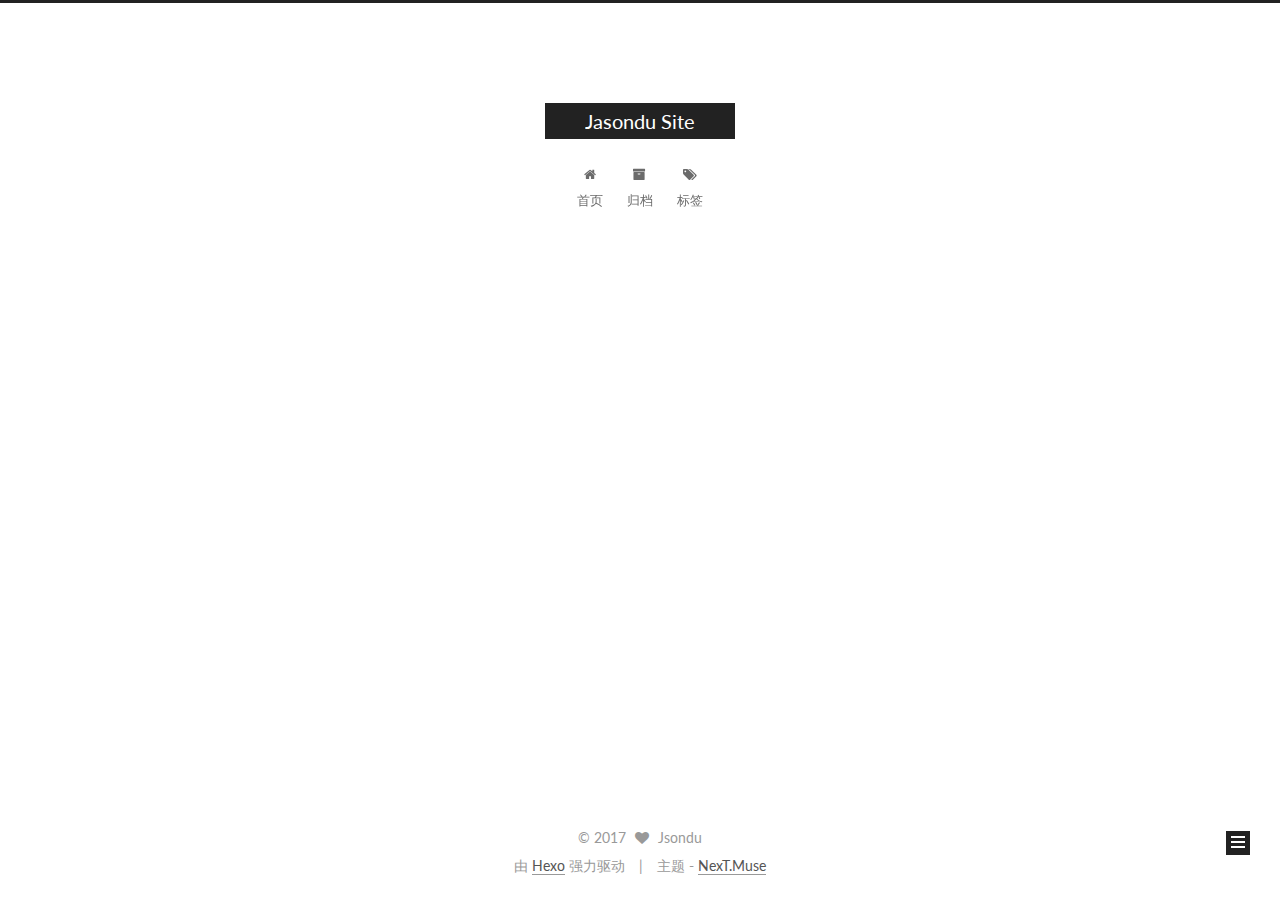
==== commit 6c81d53b: "Site updated: 2017-07-18 10:42:22" ====
--- a/index.html
+++ b/index.html
@@ -258,7 +258,7 @@
     <span hidden itemprop="author" itemscope itemtype="http://schema.org/Person">
       <meta itemprop="name" content="Jsondu">
       <meta itemprop="description" content="">
-      <meta itemprop="image" content="/images/avatar.gif">
+      <meta itemprop="image" content="https://sfault-avatar.b0.upaiyun.com/400/560/4005604035-5959a86068143_huge256">
     </span>
 
     <span hidden itemprop="publisher" itemscope itemtype="http://schema.org/Organization">
@@ -272,7 +272,7 @@
         
           <h1 class="post-title" itemprop="name headline">
                 
-                <a class="post-title-link" href="/2017/07/04/hello-world/" itemprop="url">Hello World</a></h1>
+                <a class="post-title-link" href="/2017/07/04/hello-world/" itemprop="url">JSconf China 2017 收获记录</a></h1>
         
 
         <div class="post-meta">
@@ -321,15 +321,8 @@
       
         
           
-            <p>Welcome to <a href="https://hexo.io/" target="_blank" rel="external">Hexo</a>! This is your very first post. Check <a href="https://hexo.io/docs/" target="_blank" rel="external">documentation</a> for more info. If you get any problems when using Hexo, you can find the answer in <a href="https://hexo.io/docs/troubleshooting.html" target="_blank" rel="external">troubleshooting</a> or you can ask me on <a href="https://github.com/hexojs/hexo/issues" target="_blank" rel="external">GitHub</a>.</p>
-<h2 id="Quick-Start"><a href="#Quick-Start" class="headerlink" title="Quick Start"></a>Quick Start</h2><h3 id="Create-a-new-post"><a href="#Create-a-new-post" class="headerlink" title="Create a new post"></a>Create a new post</h3><figure class="highlight bash"><table><tr><td class="gutter"><pre><div class="line">1</div></pre></td><td class="code"><pre><div class="line">$ hexo new <span class="string">"My New Post"</span></div></pre></td></tr></table></figure>
-<p>More info: <a href="https://hexo.io/docs/writing.html" target="_blank" rel="external">Writing</a></p>
-<h3 id="Run-server"><a href="#Run-server" class="headerlink" title="Run server"></a>Run server</h3><figure class="highlight bash"><table><tr><td class="gutter"><pre><div class="line">1</div></pre></td><td class="code"><pre><div class="line">$ hexo server</div></pre></td></tr></table></figure>
-<p>More info: <a href="https://hexo.io/docs/server.html" target="_blank" rel="external">Server</a></p>
-<h3 id="Generate-static-files"><a href="#Generate-static-files" class="headerlink" title="Generate static files"></a>Generate static files</h3><figure class="highlight bash"><table><tr><td class="gutter"><pre><div class="line">1</div></pre></td><td class="code"><pre><div class="line">$ hexo generate</div></pre></td></tr></table></figure>
-<p>More info: <a href="https://hexo.io/docs/generating.html" target="_blank" rel="external">Generating</a></p>
-<h3 id="Deploy-to-remote-sites"><a href="#Deploy-to-remote-sites" class="headerlink" title="Deploy to remote sites"></a>Deploy to remote sites</h3><figure class="highlight bash"><table><tr><td class="gutter"><pre><div class="line">1</div></pre></td><td class="code"><pre><div class="line">$ hexo deploy</div></pre></td></tr></table></figure>
-<p>More info: <a href="https://hexo.io/docs/deployment.html" target="_blank" rel="external">Deployment</a></p>
+            <p>2017.7.15第一次参加JSconf会议，大牛云集，收获满满，下面是我在会上做的笔记</p>
+<h2 id="思维导图"><a href="#思维导图" class="headerlink" title="思维导图"></a>思维导图</h2><p><img src="http://ormvcmxvw.bkt.clouddn.com/%E6%80%9D%E7%BB%B4%E5%AF%BC%E5%9B%BE.png" alt="Alt text"></p>
 
           
         
@@ -397,7 +390,7 @@
       <section class="site-overview sidebar-panel sidebar-panel-active">
         <div class="site-author motion-element" itemprop="author" itemscope itemtype="http://schema.org/Person">
           <img class="site-author-image" itemprop="image"
-               src="/images/avatar.gif"
+               src="https://sfault-avatar.b0.upaiyun.com/400/560/4005604035-5959a86068143_huge256"
                alt="Jsondu" />
           <p class="site-author-name" itemprop="name">Jsondu</p>
            
--- a/css/main.css
+++ b/css/main.css
@@ -1677,7 +1677,7 @@
   width: 4px;
   height: 4px;
   border-radius: 50%;
-  background: #f1b317;
+  background: #88c9b5;
 }
 .links-of-blogroll {
   font-size: 13px;
